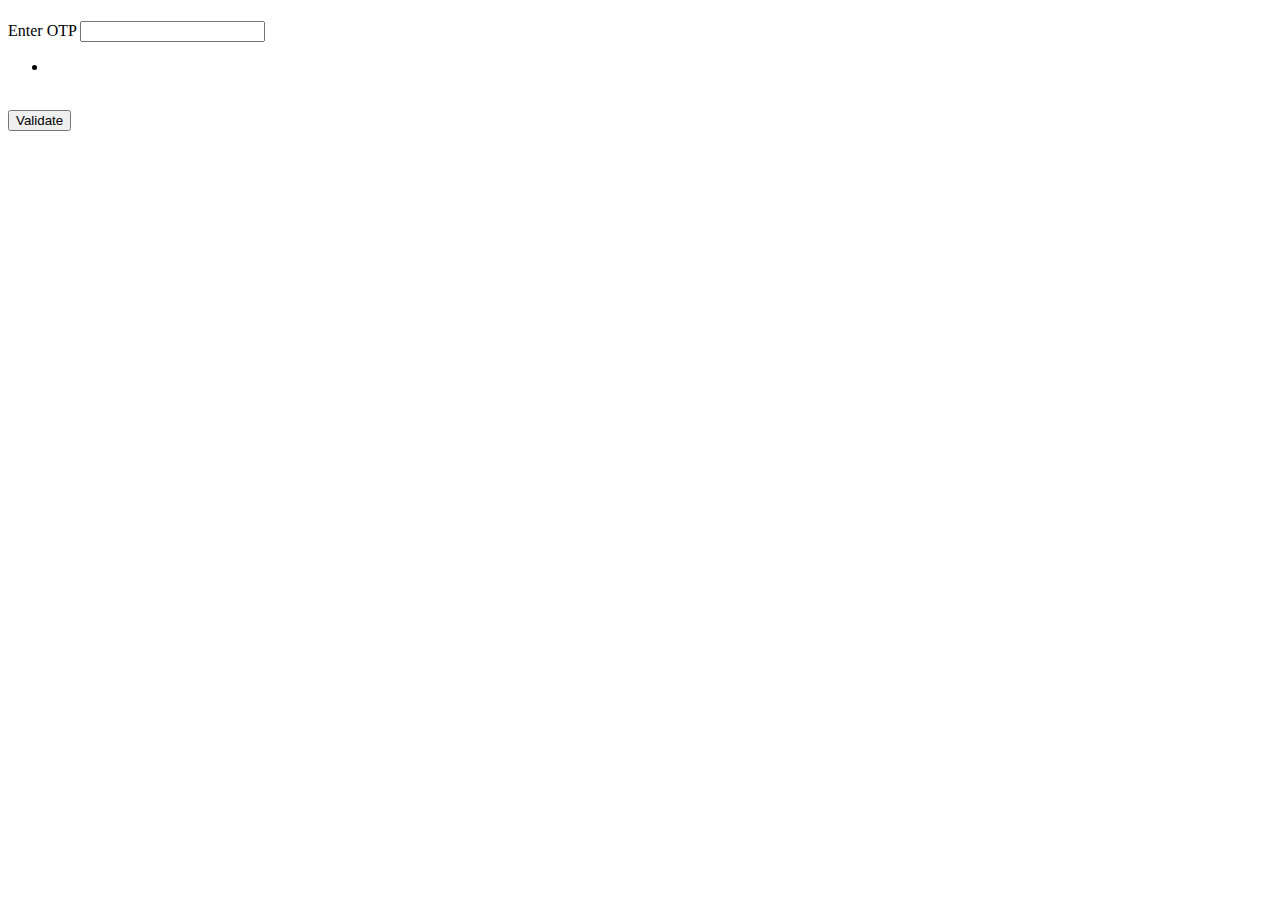
==== otp.html @ 782b817e "Add files via upload" ====
<!doctype html>
<html lang="en">
<head>
	<meta charset="utf-8">
	<title>Registration Form</title>

	<meta name="viewport" content="width=device-width, initial-scale=1, shrink-to-fit=no">

	<link href='https://fonts.googleapis.com/css?family=Source+Sans+Pro:400,700' rel='stylesheet' type='text/css'>

	<link rel="stylesheet" href="css/style.css">
	<link rel="stylesheet" href="css/formhack.css">

</head>
<body>

	<div class="container">
		<form class="registration" id="registration">
			<h1></h1>

			<label for="username">
				<span>Enter OTP</span>

				<input type="text" id="otp" autocomplete="off" required>

				<ul class="input-requirements">
					<li></li>
				</ul>
			</label>

			<br>

			<input type="submit" value="Validate" id="count">

		</form>
	</div>

    <script src="otp.js"></script>
</body>
</html>
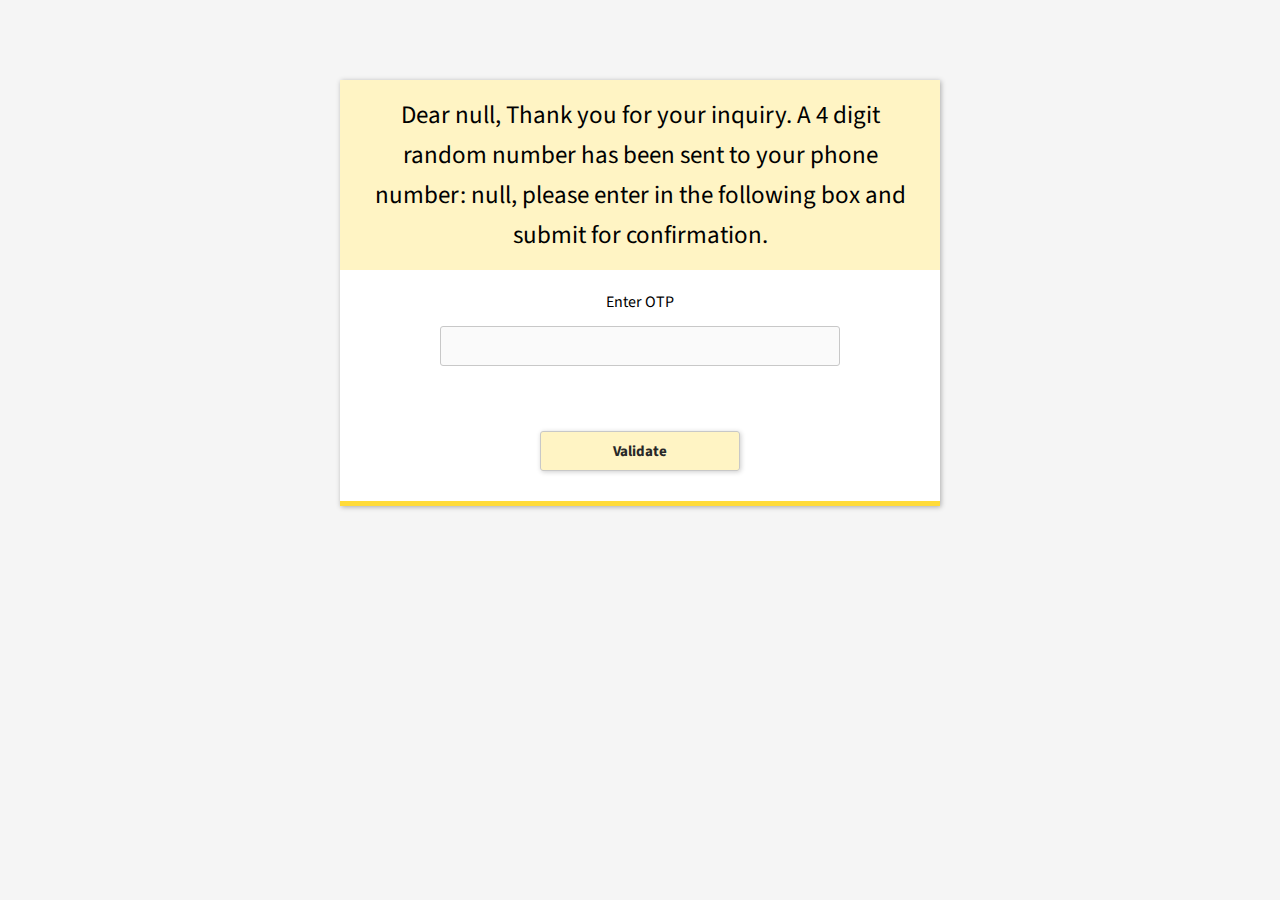
==== commit c9528e6e: "Update otp.html" ====
--- a/otp.html
+++ b/otp.html
@@ -8,8 +8,8 @@
 
 	<link href='https://fonts.googleapis.com/css?family=Source+Sans+Pro:400,700' rel='stylesheet' type='text/css'>
 
-	<link rel="stylesheet" href="css/style.css">
-	<link rel="stylesheet" href="css/formhack.css">
+	<link rel="stylesheet" href="style.css">
+	<link rel="stylesheet" href="formhack.css">
 
 </head>
 <body>
--- a/style.css
+++ b/style.css
@@ -0,0 +1,143 @@
+/* RESET */
+ 
+html, body, div, span, applet, object, iframe,
+h1, h2, h3, h4, h5, h6, p, blockquote, pre,
+a, abbr, acronym, address, big, cite, code,
+del, dfn, em, img, ins, kbd, q, s, samp,
+small, strike, strong, sub, sup, tt, var,
+b, u, i, center,
+dl, dt, dd, ol, ul, li,
+fieldset, form, label, legend,
+table, caption, tbody, tfoot, thead, tr, th, td,
+article, aside, canvas, details, embed,
+figure, figcaption, footer, header, hgroup,
+menu, nav, output, ruby, section, summary,
+time, mark, audio, video {
+	margin: 0;
+	padding: 0;
+	border: 0;
+	font: inherit;
+	font-size: 100%;
+	vertical-align: baseline;
+}
+
+article, aside, details, figcaption, figure,
+footer, header, hgroup, menu, nav, section {
+	display: block;
+}
+
+ul {
+	list-style: none;
+}
+
+blockquote, q {
+	quotes: none;
+}
+blockquote:before, blockquote:after,
+q:before, q:after {
+	content: '';
+	content: none;
+}
+
+table {
+	border-collapse: collapse;
+	border-spacing: 0;
+}
+
+html {
+  box-sizing: border-box;
+}
+*, *:before, *:after {
+  box-sizing: inherit;
+}
+
+
+
+
+
+
+html {
+    font-size: 62.5%;
+}
+
+body {
+    font-size: 1.6rem;
+    line-height: 1.6;
+    font-family: 'Source Sans Pro';
+    background-color: rgb(245, 245, 245);
+}
+
+h1 {
+    font-size: 2.5rem;
+    padding: 15px 20px;
+    background-color: rgba(255, 219, 58, 0.3);
+    margin-bottom: 20px;
+    text-align: center;
+}
+
+a {
+    text-decoration: underline;
+    color: inherit; 
+}
+    
+.container {
+	margin: 80px auto;
+	width: 90%;
+	max-width: 800px;
+}
+
+.registration {
+	background-color: #fff;
+	max-width: 600px;
+	margin: 0 auto;
+	padding-bottom: 20px;
+	box-shadow: 1px 1px 5px 0px rgba(0,0,0,0.3);
+	border-bottom: 5px solid #ffdb3a;
+}
+
+.logo{
+  display: flex;
+  max-width: 400px;
+  margin: 10px auto;
+  color: rgb(150,150,150);
+}
+.logo li{
+	width: 40px;
+	height: 40px;
+	display: none;
+}
+.logo li:nth-child(4){
+	display: flex;
+	margin-left: 50px;
+}
+
+.input-requirements {
+  font-size: 1.3rem;
+  font-style: italic;
+  text-align: left;
+  list-style: disc;
+  list-style-position: inside;
+  max-width: 400px;
+  margin: 10px auto;
+  color: rgb(150,150,150);
+}
+
+
+.input-requirements li.invalid {
+	color: #e74c3c;
+}
+.input-requirements li.valid {
+	color: #2ecc71;
+}
+
+.input-requirements li.valid:after {
+	display: inline-block;
+	padding-left: 10px;
+	content: "\2713";
+}
+
+
+
+
+
+
--- a/formhack.css
+++ b/formhack.css
@@ -0,0 +1,314 @@
+/* FormHack v1.2.0 (formhack.io) */
+
+/* Config ----------------------------- */
+:root {
+
+  /* Font */
+  --fh-font-family: 'Source Sans Pro', sans-serif;
+  --fh-font-size: 15px;
+  --fh-font-color: rgb(40, 40, 40);
+
+  /* Borders */
+  --fh-border-radius: 3px;
+  --fh-border-width: 1px;
+  --fh-border-style: solid;
+  --fh-border-color: rgb(200, 200, 200);
+
+  /* Inputs, Textareas, Select, Option */
+  --fh-input-height: 40px;
+  --fh-input-width: 100%;
+  --fh-input-max-width: 400px;
+  --fh-input-bg-color: rgb(250,250,250);
+  --fh-focus-bg-color: var(--fh-input-bg-color);
+  --fh-focus-border-color: #000;
+  --fh-focus-font-color: var(--fh-font-color);
+
+  /* Select Vendor Styling */
+  --fh-select-vendor-styling: none; /* comment this out to maintain vendor styling */
+
+
+  /* Buttons & Input Submits */
+  --fh-button-height: 40px;
+  --fh-button-width: 100%;
+  --fh-button-max-width: 200px;
+  --fh-button-font-color: var(--fh-font-color);
+  --fh-button-bg-color: rgba(255, 219, 58,0.3);
+  --fh-button-hover-bg-color: rgb(255, 219, 58);
+  --fh-button-hover-font-color: var(--fh-font-color);
+
+  /* Layout */
+  --fh-layout-display: block;
+  --fh-layout-margin: 10px auto; /* change to "10px auto" to center */
+  --fh-layout-text-align: center;
+}
+
+
+
+/* Global Reset Styles ------------------ */
+
+
+
+input,
+textarea,
+select,
+option,
+optgroup,
+button,
+legend,
+fieldset {
+  box-sizing: border-box;
+  outline: none;
+
+  font-family: var(--fh-font-family);
+  font-size: var(--fh-font-size);
+  color: var(--fh-font-color);
+  vertical-align: top;
+
+  display: var(--fh-layout-display);
+  margin: var(--fh-layout-margin);
+  text-align: var(--fh-layout-text-align);
+}
+
+
+datalist {
+  font-family: var(--fh-font-family);
+  font-size: var(--fh-font-size);
+}
+
+label {
+  display: block;
+  margin: var(--fh-layout-margin);
+  text-align: var(--fh-layout-text-align);
+  margin-bottom: 20px;
+  position: relative;
+  padding: 0 20px;
+}
+
+
+
+/* Input & Textarea ------------------ */
+
+/* Fields with standard width */
+input[type="text"],
+input[type="email"],
+input[type="password"],
+input[type="search"],
+input[type="color"],
+input[type="date"],
+input[type="datetime-local"],
+input[type="month"],
+input[type="number"],
+input[type="tel"],
+input[type="time"],
+input[type="url"],
+input[type="week"],
+input[list],
+input[type="file"],
+select,
+textarea {
+  width: var(--fh-input-width);
+  max-width: var(--fh-input-max-width);
+  padding: calc( var(--fh-input-height) / 5 );
+  background-color: var(--fh-input-bg-color);
+
+  border-radius: var(--fh-border-radius);
+  border-width: var(--fh-border-width);
+  border-style: var(--fh-border-style);
+  border-color: var(--fh-border-color);
+}
+
+/* Fields with standard height */
+input[type="text"],
+input[type="email"],
+input[type="password"],
+input[type="search"],
+input[type="color"],
+input[type="date"],
+input[type="datetime-local"],
+input[type="month"],
+input[type="number"],
+input[type="tel"],
+input[type="time"],
+input[type="url"],
+input[type="week"],
+input[list] {
+  height: var(--fh-input-height);
+  -webkit-appearance: none;
+}
+
+/* Other */
+
+textarea {
+  -webkit-appearance: none;
+  overflow: auto;
+}
+
+input[type="range"] {
+  height: var(--fh-input-height);
+  width: var(--fh-input-width);
+  max-width: var(--fh-input-max-width);
+}
+
+input[type="file"] {
+  min-height: var(--fh-input-height);
+}
+
+input[type="search"] {
+  height: var(--fh-input-height);
+  -webkit-appearance: none;
+}
+input[type="search"]::-webkit-search-cancel-button,
+input[type="search"]::-webkit-search-decoration {
+  -webkit-appearance: none;
+}
+
+input[type="checkbox"],
+input[type="radio"] {
+  display: inline-block;
+  vertical-align: middle;
+}
+/* For checkbox and radio to be centered, need to wrap the input and label in a span -
+/* .checkbox-container {
+/*  display: block;
+/*  text-align: center;
+/* }
+/* Select ------------------ */
+
+select {
+  height: var(--fh-input-height);
+
+  -webkit-appearance: var(--fh-select-vendor-styling, menulist);
+  -moz-appearance: var(--fh-select-vendor-styling, menulist);
+  -ms-appearance: var(--fh-select-vendor-styling, menulist);
+  -o-appearance: var(--fh-select-vendor-styling, menulist);
+
+
+}
+
+select[multiple] {
+  height: auto;
+  min-height: var(--fh-input-height);
+  padding: 0;
+}
+
+select[multiple] option {
+  margin: 0;
+  padding: calc( var(--fh-input-height) / 5 );
+}
+
+/* Fieldset ------------------ */
+
+fieldset {
+  padding: 0;
+  border: 0;
+}
+
+legend {
+  padding: 0;
+  font-weight: inherit;
+}
+
+/* Buttons, Input Type Submit/Reset ------------------ */
+
+button,
+input[type="button"],
+input[type="submit"],
+input[type="reset"],
+input[type="image"] {
+  height: var(--fh-button-height);
+  width: var(--fh-button-width);
+  max-width: var(--fh-button-max-width);
+  background-color: var(--fh-button-bg-color);
+  padding: calc( var(--fh-input-height) / 5 );
+  cursor: pointer;
+
+  color: var(--fh-button-font-color);
+  font-weight: 700;
+
+  -webkit-appearance: none;
+  -moz-appearance: none;
+
+  border-radius: var(--fh-border-radius);
+  border-width: var(--fh-border-width);
+  border-style: var(--fh-border-style);
+  border-color: var(--fh-border-color);
+
+
+
+  box-shadow: 1px 1px 5px 0px rgba(0,0,0,0.2);
+}
+
+input[type="image"] {
+  text-align: center;
+  padding: calc( var(--fh-input-height) / 5 );
+}
+
+/* States ------------------ */
+
+input[disabled],
+textarea[disabled],
+select[disabled],
+option[disabled],
+button[disabled] {
+  cursor: not-allowed;
+}
+
+input:focus,
+textarea:focus,
+select:focus,
+option:focus,
+button:focus  {
+  background-color: var(--fh-focus-bg-color);
+  border-color: var(--fh-focus-border-color);
+}
+
+input[type="checkbox"]:focus,
+input[type="radio"]:focus {
+  outline: var(--fh-focus-border-color) solid 2px;
+}
+
+button:hover,
+input[type="button"]:hover,
+input[type="submit"]:hover,
+input[type="reset"]:hover,
+button:focus,
+input[type="button"]:focus,
+input[type="submit"]:focus,
+input[type="reset"]:focus {
+  background-color: var(--fh-button-hover-bg-color);
+  color: var(--fh-button-hover-font-color);
+}
+
+
+
+
+/* Custom ------------------ */
+
+
+input:not([type="submit"]):valid {
+  border-color: #2ecc71;
+}
+
+
+/* Hide and show related .input-requirements when interacting with input */
+
+input:not([type="submit"]) + .input-requirements {
+  overflow: hidden;
+  max-height: 0;
+  transition: max-height 1s ease-out;  
+}
+
+input:not([type="submit"]):hover + .input-requirements,
+input:not([type="submit"]):focus + .input-requirements,
+input:not([type="submit"]):active + .input-requirements {
+  max-height: 1000px; /* any large number (bigger then the .input-requirements list) */
+  transition: max-height 1s ease-in;
+}
+
+
+
+
+
+
+
+
